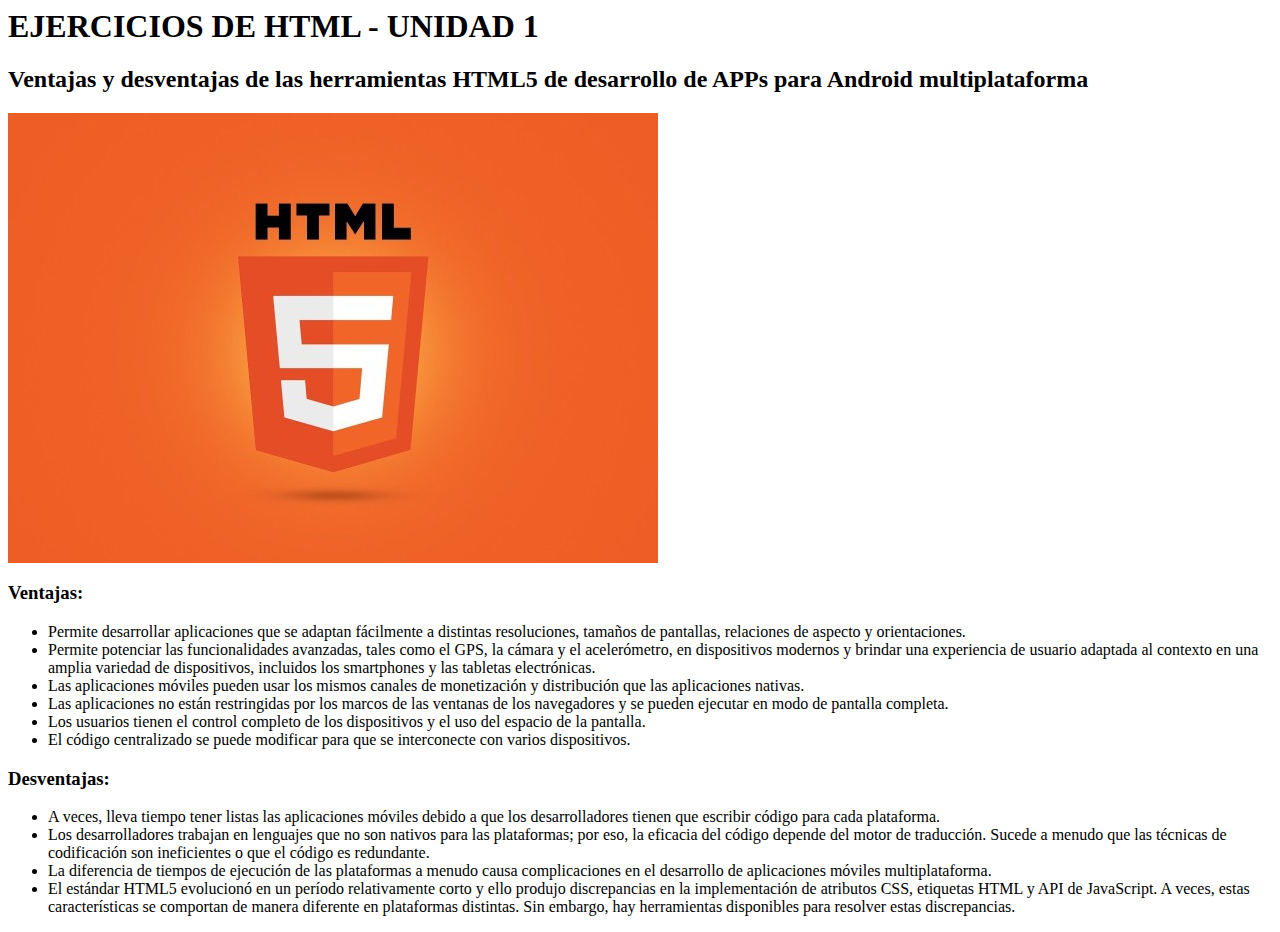
==== index.html @ ef135ad0 "Rename ejercicio imagen-lista.html to index.html" ====
<html>
<head>
	<title>Ejercicio imagen - lista</title>
	<meta charset="utf-8"/>
</head>
<body>
<h1>EJERCICIOS DE HTML - UNIDAD 1</h1>
<h2>Ventajas y desventajas de las herramientas HTML5 de desarrollo de APPs para Android multiplataforma</h2>
<img src="html5.jpg" alt="Logotipo de Mi Sitio"/>
<h3>Ventajas:</h3>
<ul>
<li>Permite desarrollar aplicaciones que se adaptan fácilmente a distintas resoluciones, tamaños de pantallas, relaciones de aspecto y orientaciones.</li>
<li>Permite potenciar las funcionalidades avanzadas, tales como el GPS, la cámara y el acelerómetro, en dispositivos modernos y brindar una experiencia de usuario adaptada al contexto en una amplia variedad de dispositivos, incluidos los smartphones y las tabletas electrónicas.</li>
<li>Las aplicaciones móviles pueden usar los mismos canales de monetización y distribución que las aplicaciones nativas.</li>
<li>Las aplicaciones no están restringidas por los marcos de las ventanas de los navegadores y se pueden ejecutar en modo de pantalla completa.</li>
<li>Los usuarios tienen el control completo de los dispositivos y el uso del espacio de la pantalla.</li>
<li>El código centralizado se puede modificar para que se interconecte con varios dispositivos.</li>
</ul> 
<h3>Desventajas:</h3>
<ul>
<li>A veces, lleva tiempo tener listas las aplicaciones móviles debido a que los desarrolladores tienen que escribir código para cada plataforma.</li>
<li>Los desarrolladores trabajan en lenguajes que no son nativos para las plataformas; por eso, la eficacia del código depende del motor de traducción. Sucede a menudo que las técnicas de codificación son ineficientes o que el código es redundante.</li>
<li>La diferencia de tiempos de ejecución de las plataformas a menudo causa complicaciones en el desarrollo de aplicaciones móviles multiplataforma.</li>
<li>El estándar HTML5 evolucionó en un período relativamente corto y ello produjo discrepancias en la implementación de atributos CSS, etiquetas HTML y API de JavaScript. A veces, estas características se comportan de manera diferente en plataformas distintas. Sin embargo, hay herramientas disponibles para resolver estas discrepancias.</li>
</ul>
</body>
</html>
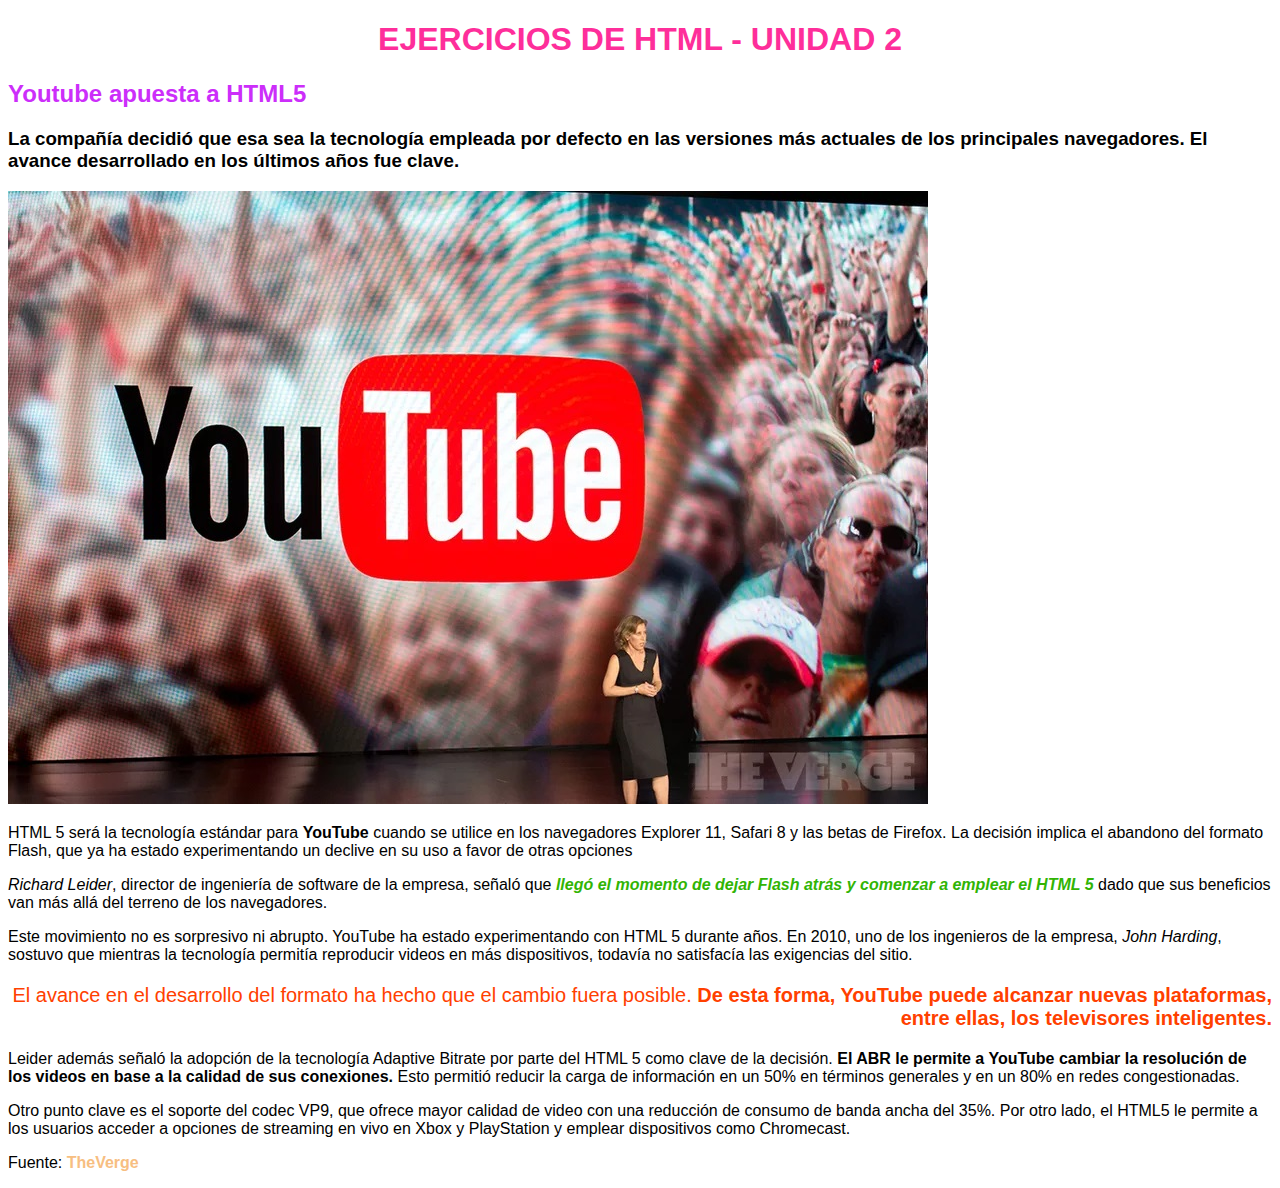
==== commit 19589f4e: "Rename ejercicio_estilos_texto.html to index.html" ====
--- a/index.html
+++ b/index.html
@@ -1,27 +1,21 @@
+<!doctype html>
 <html>
-<head>
-	<title>Ejercicio imagen - lista</title>
-	<meta charset="utf-8"/>
-</head>
-<body>
-<h1>EJERCICIOS DE HTML - UNIDAD 1</h1>
-<h2>Ventajas y desventajas de las herramientas HTML5 de desarrollo de APPs para Android multiplataforma</h2>
-<img src="html5.jpg" alt="Logotipo de Mi Sitio"/>
-<h3>Ventajas:</h3>
-<ul>
-<li>Permite desarrollar aplicaciones que se adaptan fácilmente a distintas resoluciones, tamaños de pantallas, relaciones de aspecto y orientaciones.</li>
-<li>Permite potenciar las funcionalidades avanzadas, tales como el GPS, la cámara y el acelerómetro, en dispositivos modernos y brindar una experiencia de usuario adaptada al contexto en una amplia variedad de dispositivos, incluidos los smartphones y las tabletas electrónicas.</li>
-<li>Las aplicaciones móviles pueden usar los mismos canales de monetización y distribución que las aplicaciones nativas.</li>
-<li>Las aplicaciones no están restringidas por los marcos de las ventanas de los navegadores y se pueden ejecutar en modo de pantalla completa.</li>
-<li>Los usuarios tienen el control completo de los dispositivos y el uso del espacio de la pantalla.</li>
-<li>El código centralizado se puede modificar para que se interconecte con varios dispositivos.</li>
-</ul> 
-<h3>Desventajas:</h3>
-<ul>
-<li>A veces, lleva tiempo tener listas las aplicaciones móviles debido a que los desarrolladores tienen que escribir código para cada plataforma.</li>
-<li>Los desarrolladores trabajan en lenguajes que no son nativos para las plataformas; por eso, la eficacia del código depende del motor de traducción. Sucede a menudo que las técnicas de codificación son ineficientes o que el código es redundante.</li>
-<li>La diferencia de tiempos de ejecución de las plataformas a menudo causa complicaciones en el desarrollo de aplicaciones móviles multiplataforma.</li>
-<li>El estándar HTML5 evolucionó en un período relativamente corto y ello produjo discrepancias en la implementación de atributos CSS, etiquetas HTML y API de JavaScript. A veces, estas características se comportan de manera diferente en plataformas distintas. Sin embargo, hay herramientas disponibles para resolver estas discrepancias.</li>
-</ul>
-</body>
+	<head>
+		<title>Ejercicio Texto HTML</title>
+		<meta charset="utf-8"/>
+	<link rel="stylesheet" type="text/css" href="estilo.css" media="screen" />
+	</head>
+	<body>
+		<h1>EJERCICIOS DE HTML - UNIDAD 2</h1>
+		<h2>Youtube apuesta a HTML5</h2>
+		<h3>La compañía decidió que esa sea la tecnología empleada por defecto en las versiones más actuales de los principales navegadores. El avance desarrollado en los últimos años fue clave.</h3>
+		<img src="youtube.jpg" alt="HTML5 para los videos de youtube" title="Youtube apuesta a HTML5"/>
+		<p>HTML 5 será la tecnología estándar para <strong>YouTube</strong> cuando se utilice en los navegadores Explorer 11, Safari 8 y las betas de Firefox. La decisión implica el abandono del formato Flash, que ya ha estado experimentando un declive en su uso a favor de otras opciones</p>
+		<p><em>Richard Leider</em>, director de ingeniería de software de la empresa, señaló que <strong id="verde">llegó el momento de dejar Flash atrás y comenzar a emplear el HTML 5</strong> dado que sus beneficios van más allá del terreno de los navegadores.</p>
+		<p>Este movimiento no es sorpresivo ni abrupto. YouTube ha estado experimentando con HTML 5 durante años. En 2010, uno de los ingenieros de la empresa, <em>John Harding</em>, sostuvo que mientras la tecnología permitía reproducir videos en más dispositivos, todavía no satisfacía las exigencias del sitio.</p>
+		<p id="rojo">El avance en el desarrollo del formato ha hecho que el cambio fuera posible. <strong>De esta forma, YouTube puede alcanzar nuevas plataformas, entre ellas, los televisores inteligentes.</strong></p>
+		<p>Leider además señaló la adopción de la tecnología Adaptive Bitrate por parte del HTML 5 como clave de la decisión. <strong>El ABR le permite a YouTube cambiar la resolución de los videos en base a la calidad de sus conexiones.</strong> Esto permitió reducir la carga de información en un 50% en términos generales y en un 80% en redes congestionadas.</p>
+		<p>Otro punto clave es el soporte del codec VP9, que ofrece mayor calidad de video con una reducción de consumo de banda ancha del 35%. Por otro lado, el HTML5 le permite a los usuarios acceder a opciones de streaming en vivo en Xbox y PlayStation y emplear dispositivos como Chromecast.</p>
+		<p>Fuente: <a href="http://www.theverge.com/2015/1/27/7926001/youtube-drops-flash-for-html5-video-default"><strong>TheVerge</strong></a>
+	</body>
 </html>
--- a/estilo.css
+++ b/estilo.css
@@ -0,0 +1,6 @@
+body { font-family: Arial;}
+h1 { color: #FE2E9A ; text-align:center;}
+h2 { color: #CC2EFA ;}
+a { color: #F7BE81; text-decoration:none;}
+#verde { color:#31B404; font-style: italic;}
+#rojo { color:#FF4000; font-size: 20px; text-align:right;}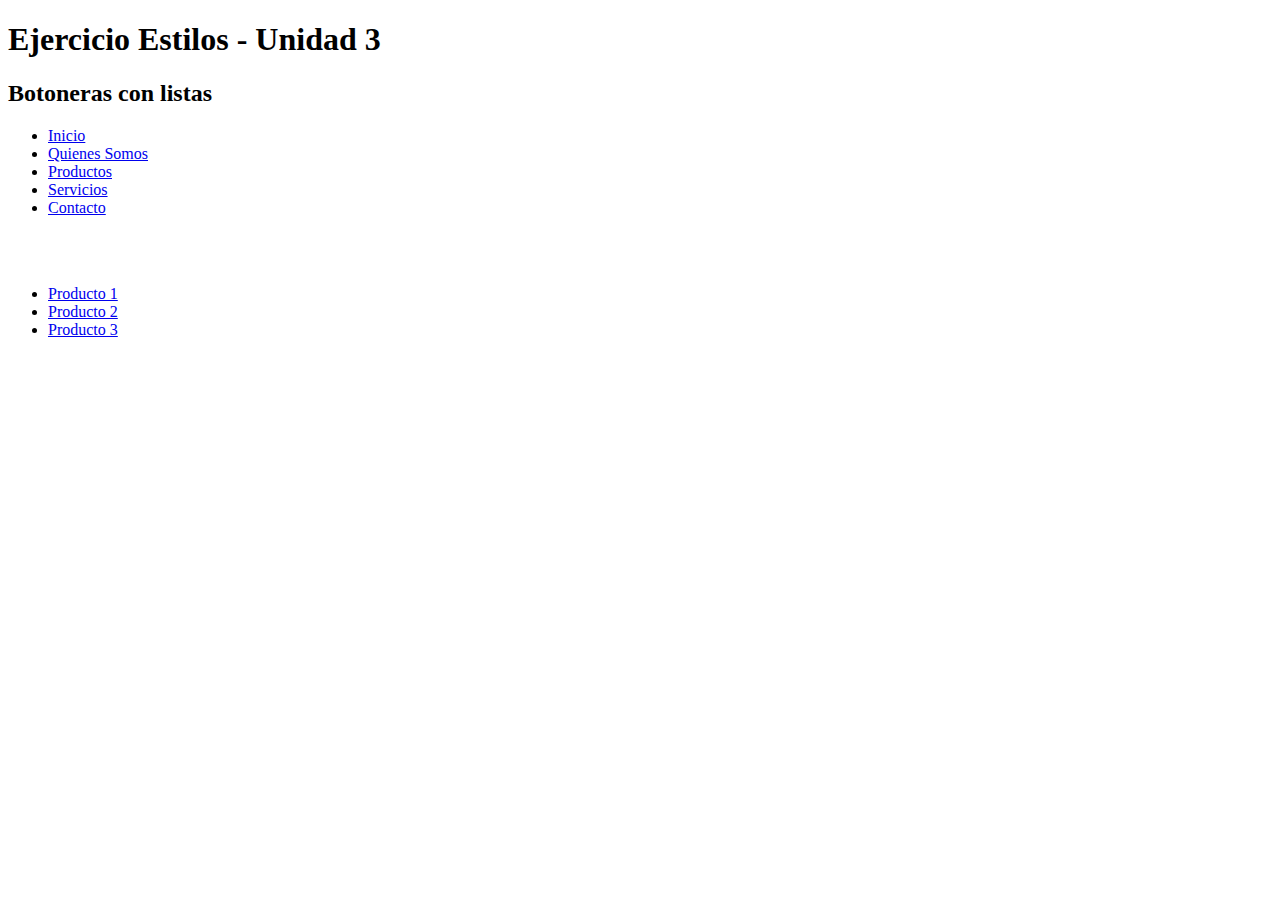
==== commit 1b7d2dca: "Update and rename ejercicio_estilos_botones.html to index.html" ====
--- a/index.html
+++ b/index.html
@@ -1,21 +1,27 @@
-<!doctype html>
+<!DOCTYPE html>
 <html>
-	<head>
-		<title>Ejercicio Texto HTML</title>
-		<meta charset="utf-8"/>
-	<link rel="stylesheet" type="text/css" href="estilo.css" media="screen" />
-	</head>
-	<body>
-		<h1>EJERCICIOS DE HTML - UNIDAD 2</h1>
-		<h2>Youtube apuesta a HTML5</h2>
-		<h3>La compañía decidió que esa sea la tecnología empleada por defecto en las versiones más actuales de los principales navegadores. El avance desarrollado en los últimos años fue clave.</h3>
-		<img src="youtube.jpg" alt="HTML5 para los videos de youtube" title="Youtube apuesta a HTML5"/>
-		<p>HTML 5 será la tecnología estándar para <strong>YouTube</strong> cuando se utilice en los navegadores Explorer 11, Safari 8 y las betas de Firefox. La decisión implica el abandono del formato Flash, que ya ha estado experimentando un declive en su uso a favor de otras opciones</p>
-		<p><em>Richard Leider</em>, director de ingeniería de software de la empresa, señaló que <strong id="verde">llegó el momento de dejar Flash atrás y comenzar a emplear el HTML 5</strong> dado que sus beneficios van más allá del terreno de los navegadores.</p>
-		<p>Este movimiento no es sorpresivo ni abrupto. YouTube ha estado experimentando con HTML 5 durante años. En 2010, uno de los ingenieros de la empresa, <em>John Harding</em>, sostuvo que mientras la tecnología permitía reproducir videos en más dispositivos, todavía no satisfacía las exigencias del sitio.</p>
-		<p id="rojo">El avance en el desarrollo del formato ha hecho que el cambio fuera posible. <strong>De esta forma, YouTube puede alcanzar nuevas plataformas, entre ellas, los televisores inteligentes.</strong></p>
-		<p>Leider además señaló la adopción de la tecnología Adaptive Bitrate por parte del HTML 5 como clave de la decisión. <strong>El ABR le permite a YouTube cambiar la resolución de los videos en base a la calidad de sus conexiones.</strong> Esto permitió reducir la carga de información en un 50% en términos generales y en un 80% en redes congestionadas.</p>
-		<p>Otro punto clave es el soporte del codec VP9, que ofrece mayor calidad de video con una reducción de consumo de banda ancha del 35%. Por otro lado, el HTML5 le permite a los usuarios acceder a opciones de streaming en vivo en Xbox y PlayStation y emplear dispositivos como Chromecast.</p>
-		<p>Fuente: <a href="http://www.theverge.com/2015/1/27/7926001/youtube-drops-flash-for-html5-video-default"><strong>TheVerge</strong></a>
-	</body>
+<head>
+<meta charset="utf-8" />
+<title>Botonera con lista</title>
+	<link rel="stylesheet" type="text/css" href="style.css" media="screen" />
+</head>
+
+<body>
+<h1>Ejercicio Estilos - Unidad 3</h1>
+<h2>Botoneras con listas</h2>
+<ul>
+  <li class="enlinea"><a class="cajahori" id="horiz" href="#">Inicio</a></li>
+  <li class="enlinea"><a class="cajahori" id="horiz" href="#">Quienes Somos</a></li>
+  <li class="enlinea"><a class="cajahori" id="horiz" href="#">Productos</a></li>
+  <li class="enlinea"><a class="cajahori" id="horiz" href="#">Servicios</a></li>
+  <li class="enlinea"><a class="cajahori" id="horiz" href="#">Contacto</a></li>
+</ul>
+<br></br>
+<ul>
+  <li><a class="cajavert" id="vertic" href="#">Producto 1</a></li>
+  <li><a class="cajavert" id="vertic" href="#">Producto 2</a></li>
+  <li><a class="cajavert" id="vertic" href="#">Producto 3</a></li>
+</ul>
+<br></br>
+</body>
 </html>
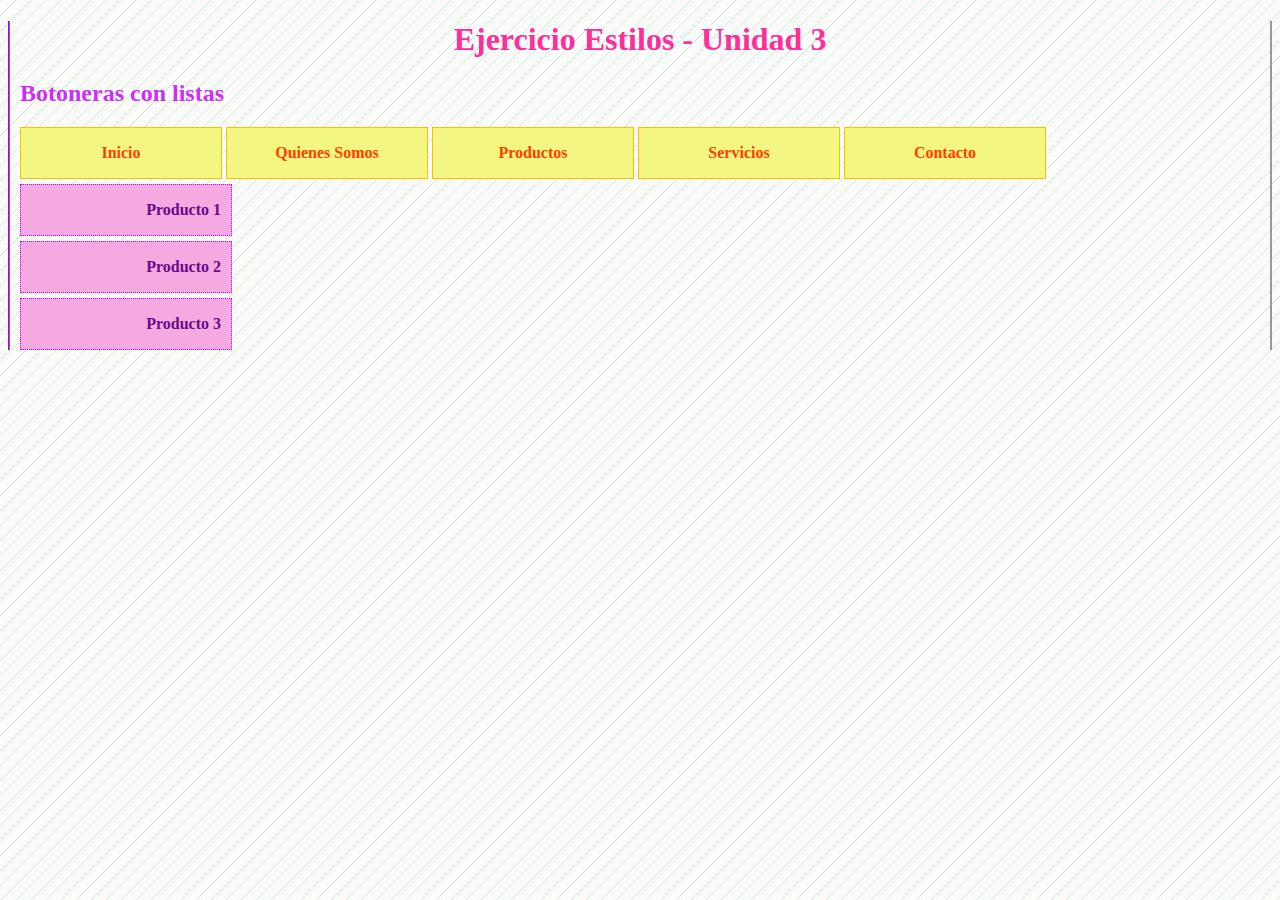
==== commit db46559d: "Update index.html" ====
--- a/index.html
+++ b/index.html
@@ -16,12 +16,10 @@
   <li class="enlinea"><a class="cajahori" id="horiz" href="#">Servicios</a></li>
   <li class="enlinea"><a class="cajahori" id="horiz" href="#">Contacto</a></li>
 </ul>
-<br></br>
 <ul>
   <li><a class="cajavert" id="vertic" href="#">Producto 1</a></li>
   <li><a class="cajavert" id="vertic" href="#">Producto 2</a></li>
   <li><a class="cajavert" id="vertic" href="#">Producto 3</a></li>
 </ul>
-<br></br>
 </body>
 </html>
--- a/style.css
+++ b/style.css
@@ -0,0 +1,56 @@
+body { 
+	font-family: Calibri;
+	background-image: url(fondo.png);
+	border-right: 2px solid #999999;
+	border-left: 2px groove #CC2EFA;
+}
+h1 { 
+	color: #FE2E9A; 
+	text-align:center;
+}
+h2 { 
+	color: #CC2EFA;
+	margin-left: 10px;
+}
+ul {
+	margin: 0;
+	padding: 0;
+	list-style-type: none;
+	margin-left: 10px;
+}
+.enlinea {
+	display: inline;
+}
+.cajahori {
+	display: inline-block;
+	width: 200px;
+	height: 50px;
+	background-color: #F3F781;
+	border: 1px solid #FFBF00;
+	margin-bottom: 5px;
+	color: #FF4000;
+	text-decoration:none;
+	text-align: center;
+	line-height: 50px;
+	font-weight: bold;
+}
+.cajavert {
+	display: block;
+	width: 200px;
+	height: 50px;
+	background-color: #F5A9E1;
+	border: 1px dotted #BF00FF;
+	margin-bottom: 5px;
+	color: #6A0888;
+	text-decoration:none;
+	text-align: right;
+	line-height: 50px;
+	font-weight: bold;
+	padding-right: 10px;
+}
+#horiz:hover {
+	background-color: #F7BE81;
+}
+#vertic:hover {
+	background-color: #FE2E9A;
+}
